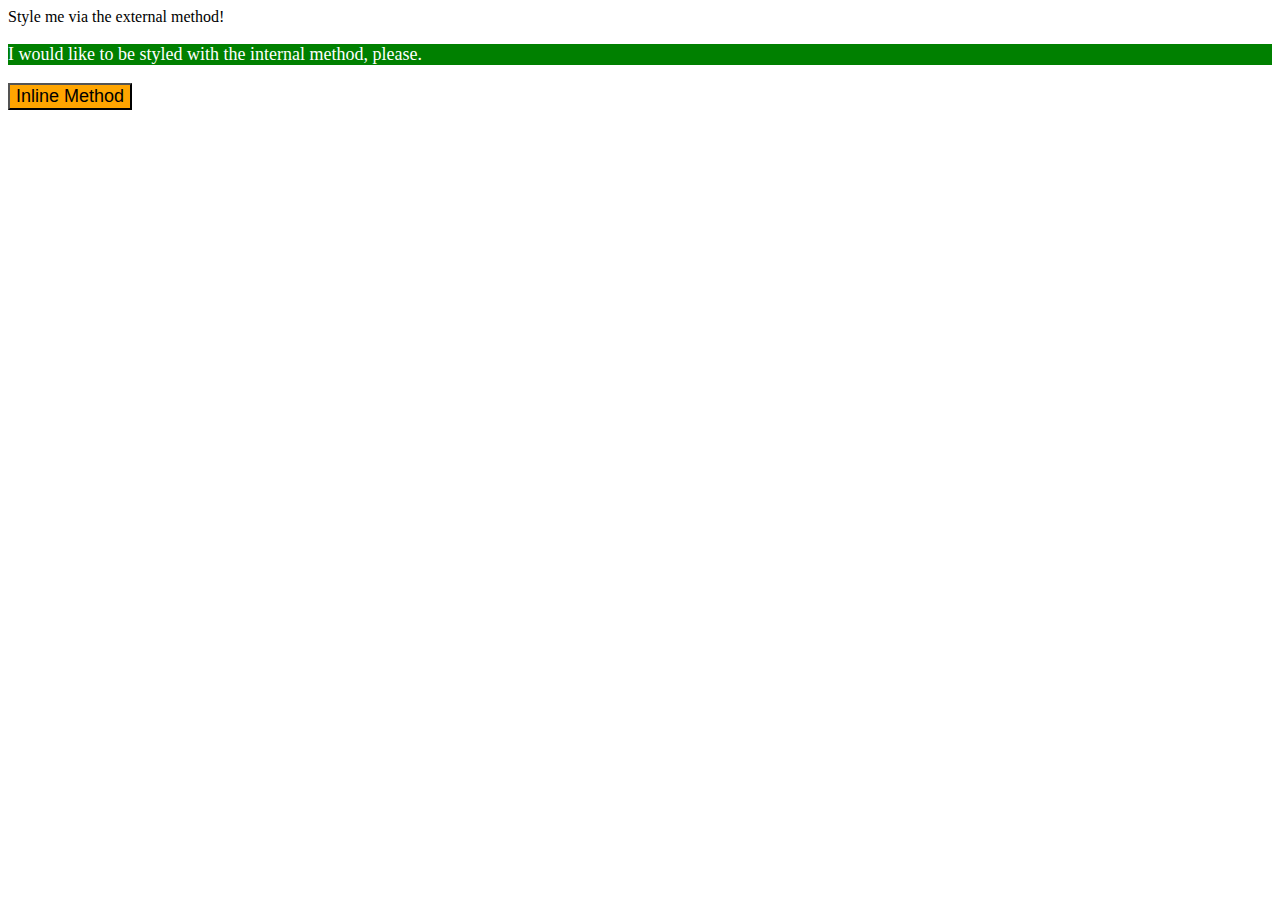
==== foundations/01-css-methods/index.html @ 3a44a486 "Added CSS stylesheet and internal, inline CSS" ====
<!DOCTYPE html>
<html lang="en">
  <head>
    <meta charset="UTF-8">
    <meta http-equiv="X-UA-Compatible" content="IE=edge">
    <meta name="viewport" content="width=device-width, initial-scale=1.0">
    <title>Methods for Adding CSS</title>
    <link rel="stylesheet" href="solution.css">
    <style>
     p {
    background-color: green;
    color: white;
    font-size: 18px;
      }
    </style>
  </head>
  <body>
    <div>Style me via the external method!</div>
    <p>I would like to be styled with the internal method, please.</p>
    <button style="background-color:orange; font-size: 18px;">Inline Method</button>
  </body>
</html>
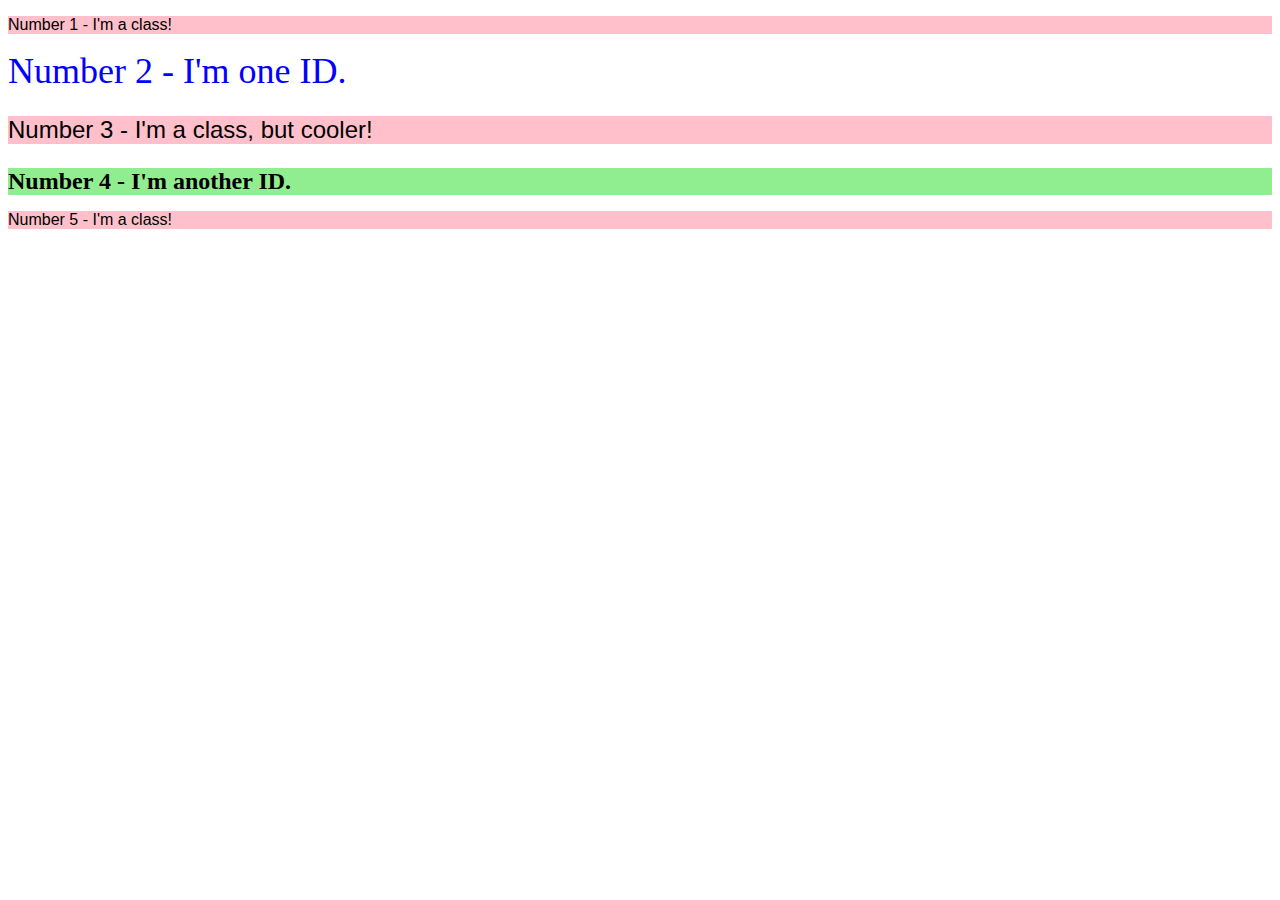
==== commit 271b7e13: "Added local solution files" ====
--- a/foundations/01-css-methods/index.html
+++ b/foundations/01-css-methods/index.html
@@ -4,19 +4,14 @@
     <meta charset="UTF-8">
     <meta http-equiv="X-UA-Compatible" content="IE=edge">
     <meta name="viewport" content="width=device-width, initial-scale=1.0">
-    <title>Methods for Adding CSS</title>
-    <link rel="stylesheet" href="solution.css">
-    <style>
-     p {
-    background-color: green;
-    color: white;
-    font-size: 18px;
-      }
-    </style>
+    <title>Class and ID Selectors</title>
+    <link rel="stylesheet" href="style.css">
   </head>
   <body>
-    <div>Style me via the external method!</div>
-    <p>I would like to be styled with the internal method, please.</p>
-    <button style="background-color:orange; font-size: 18px;">Inline Method</button>
+    <p class="oddnum">Number 1 - I'm a class!</p>
+    <div id="second">Number 2 - I'm one ID.</div>
+    <p class="oddnum" id="third">Number 3 - I'm a class, but cooler!</p>
+    <div id="fourth">Number 4 - I'm another ID.</div>
+    <p class="oddnum">Number 5 - I'm a class!</p>
   </body>
 </html>--- a/foundations/01-css-methods/style.css
+++ b/foundations/01-css-methods/style.css
@@ -0,0 +1,16 @@
+.oddnum {
+    background-color: pink;
+    font-family: "Verdana", "DejaVuSans", sans-serif;
+}
+#second {
+    color: blue;
+    font-size: 36px;
+}
+#third {
+    font-size: 24px
+}
+#fourth {
+    background-color: lightgreen;
+    font-size: 24px;
+    font-weight: bold;
+}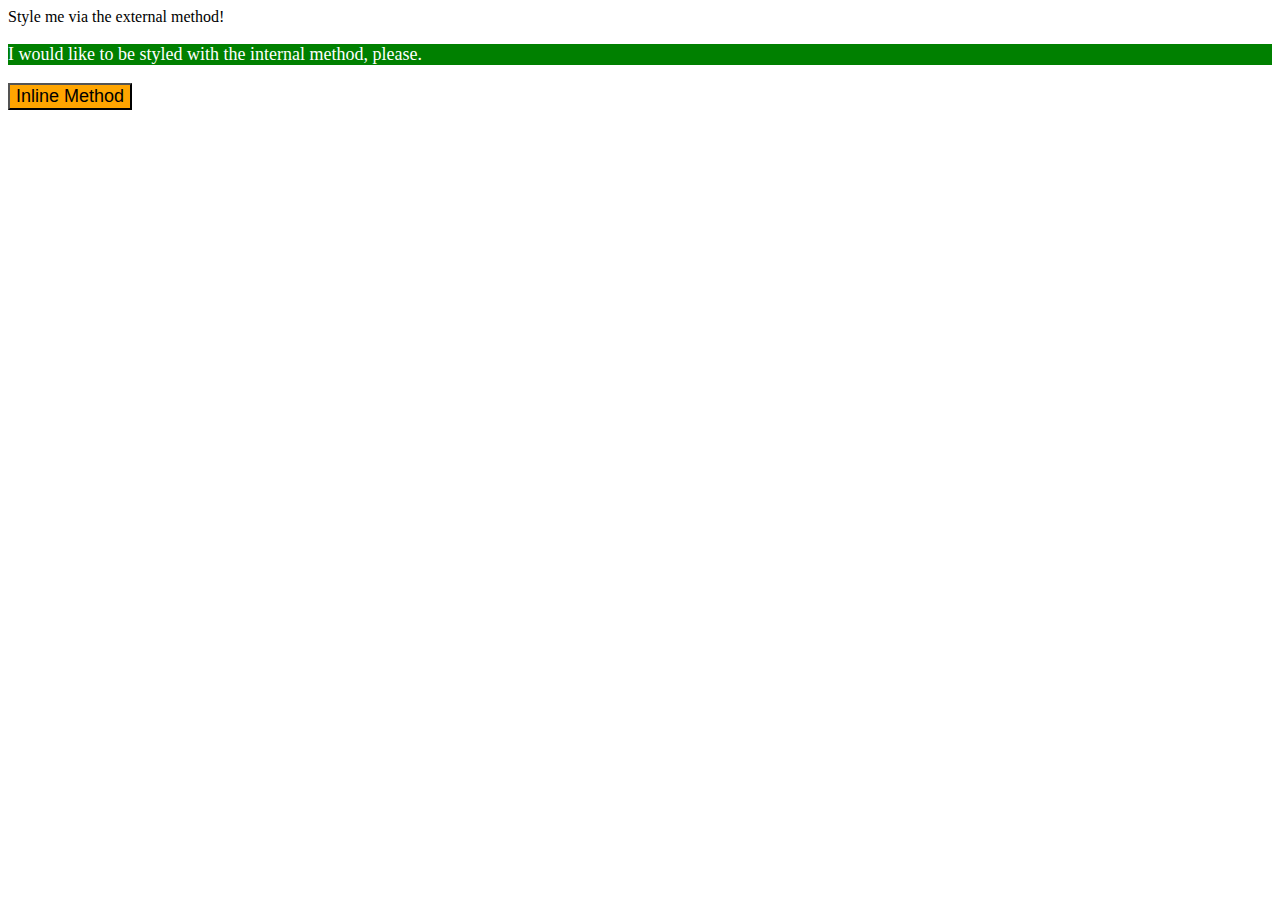
==== commit 225fcf2d: "updated index.html" ====
--- a/foundations/01-css-methods/index.html
+++ b/foundations/01-css-methods/index.html
@@ -4,14 +4,19 @@
     <meta charset="UTF-8">
     <meta http-equiv="X-UA-Compatible" content="IE=edge">
     <meta name="viewport" content="width=device-width, initial-scale=1.0">
-    <title>Class and ID Selectors</title>
-    <link rel="stylesheet" href="style.css">
+    <title>Methods for Adding CSS</title>
+    <link rel="stylesheet" href="solution.css">
+    <style>
+     p {
+    background-color: green;
+    color: white;
+    font-size: 18px;
+      }
+    </style>
   </head>
   <body>
-    <p class="oddnum">Number 1 - I'm a class!</p>
-    <div id="second">Number 2 - I'm one ID.</div>
-    <p class="oddnum" id="third">Number 3 - I'm a class, but cooler!</p>
-    <div id="fourth">Number 4 - I'm another ID.</div>
-    <p class="oddnum">Number 5 - I'm a class!</p>
+    <div>Style me via the external method!</div>
+    <p>I would like to be styled with the internal method, please.</p>
+    <button style="background-color:orange; font-size: 18px;">Inline Method</button>
   </body>
-</html>+</html> 